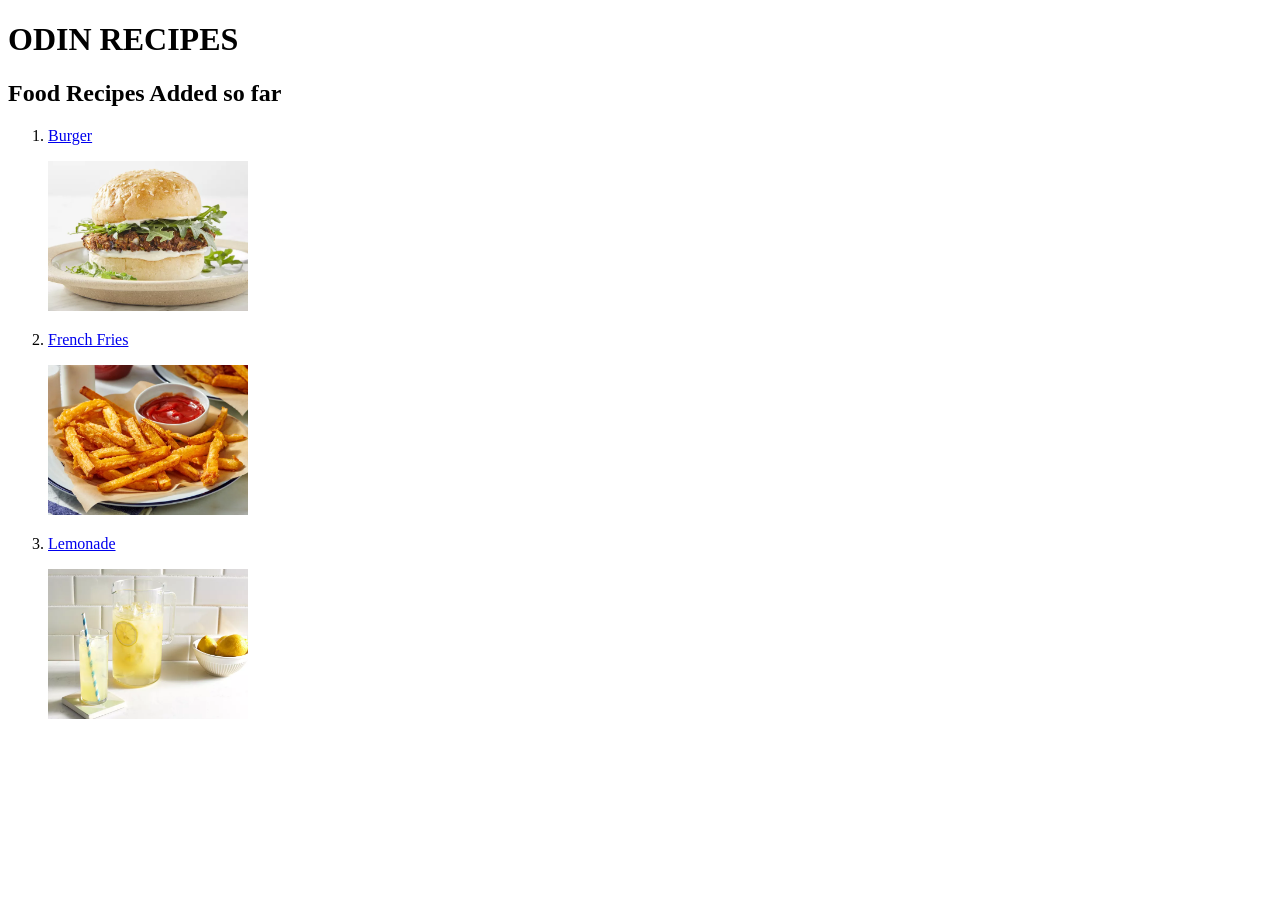
==== index.html @ ce3b3cd5 "WebPages setup, Lemonade Page" ====
<!DOCTYPE html>
<html lang="en">

<head>
    <meta charset="UTF-8">
    <meta name="viewport" content="width=device-width, initial-scale=1.0">
    <title>Food Recipes</title>
</head>

<body>
    <h1>ODIN RECIPES</h1>
    <h2>Food Recipes Added so far</h2>
    <ol>
        <li>
            <p><a href="./recipes/burger.html">Burger</a></p>
            <p><img src="./images/burger/burger.jpg" alt="Burger" width="200"></p>
        </li>
        <li>
            <p><a href="./recipes/french-fries.html">French Fries</a></p>
            <p><img src="./images/french-fries/french-fries.jpg" alt="French Fries" width="200"></p>
        </li>
        <li>
            <p><a href="./recipes/lemonade.html">Lemonade</a></p>
            <p><img src="./images/lemonade/lemonade.jpg" alt="Lemonade" width="200"></p>
        </li>
    </ol>
</body>

</html>
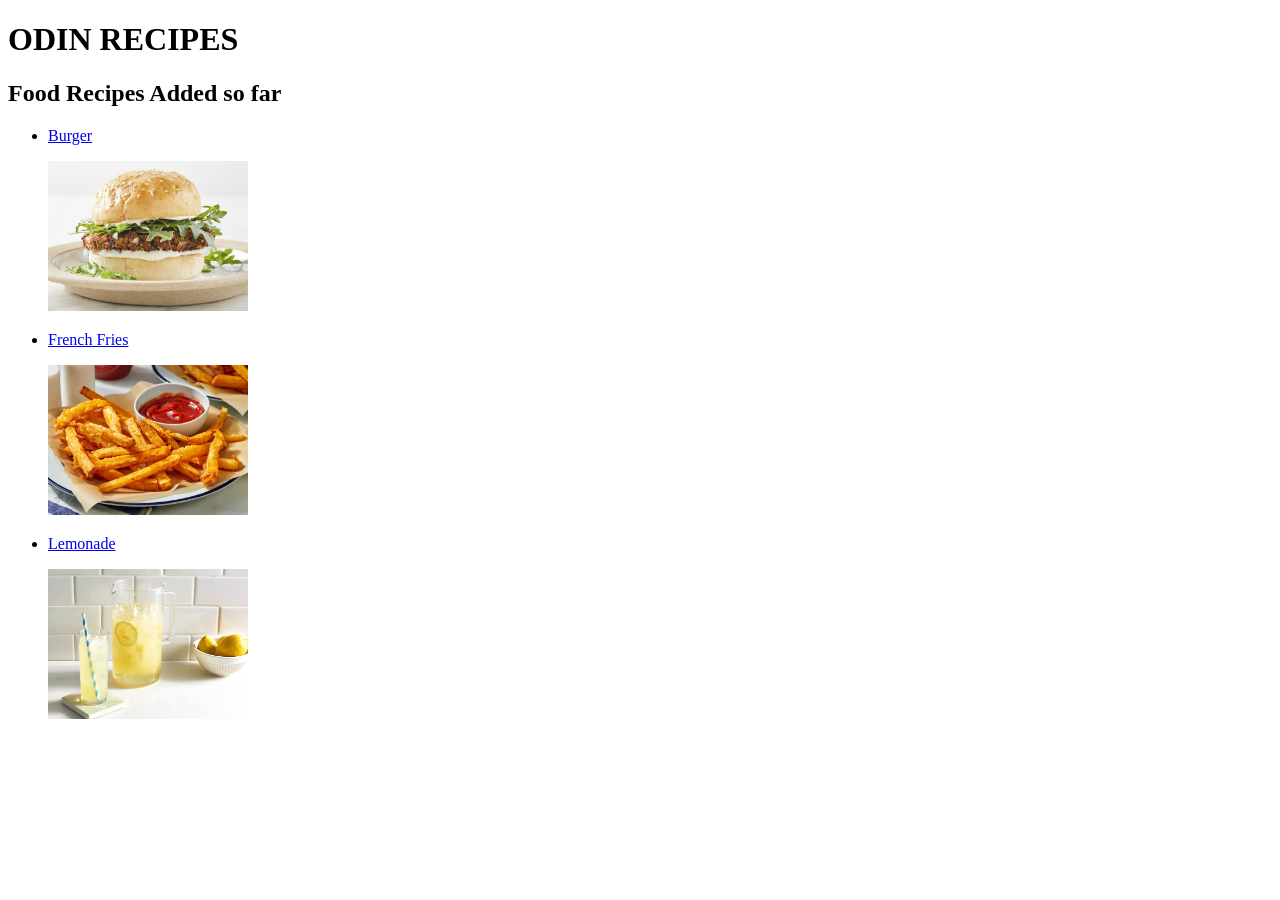
==== commit 015963ee: "French fries" ====
--- a/index.html
+++ b/index.html
@@ -10,7 +10,7 @@
 <body>
     <h1>ODIN RECIPES</h1>
     <h2>Food Recipes Added so far</h2>
-    <ol>
+    <ul>
         <li>
             <p><a href="./recipes/burger.html">Burger</a></p>
             <p><img src="./images/burger/burger.jpg" alt="Burger" width="200"></p>
@@ -23,7 +23,7 @@
             <p><a href="./recipes/lemonade.html">Lemonade</a></p>
             <p><img src="./images/lemonade/lemonade.jpg" alt="Lemonade" width="200"></p>
         </li>
-    </ol>
+    </ul>
 </body>
 
 </html>
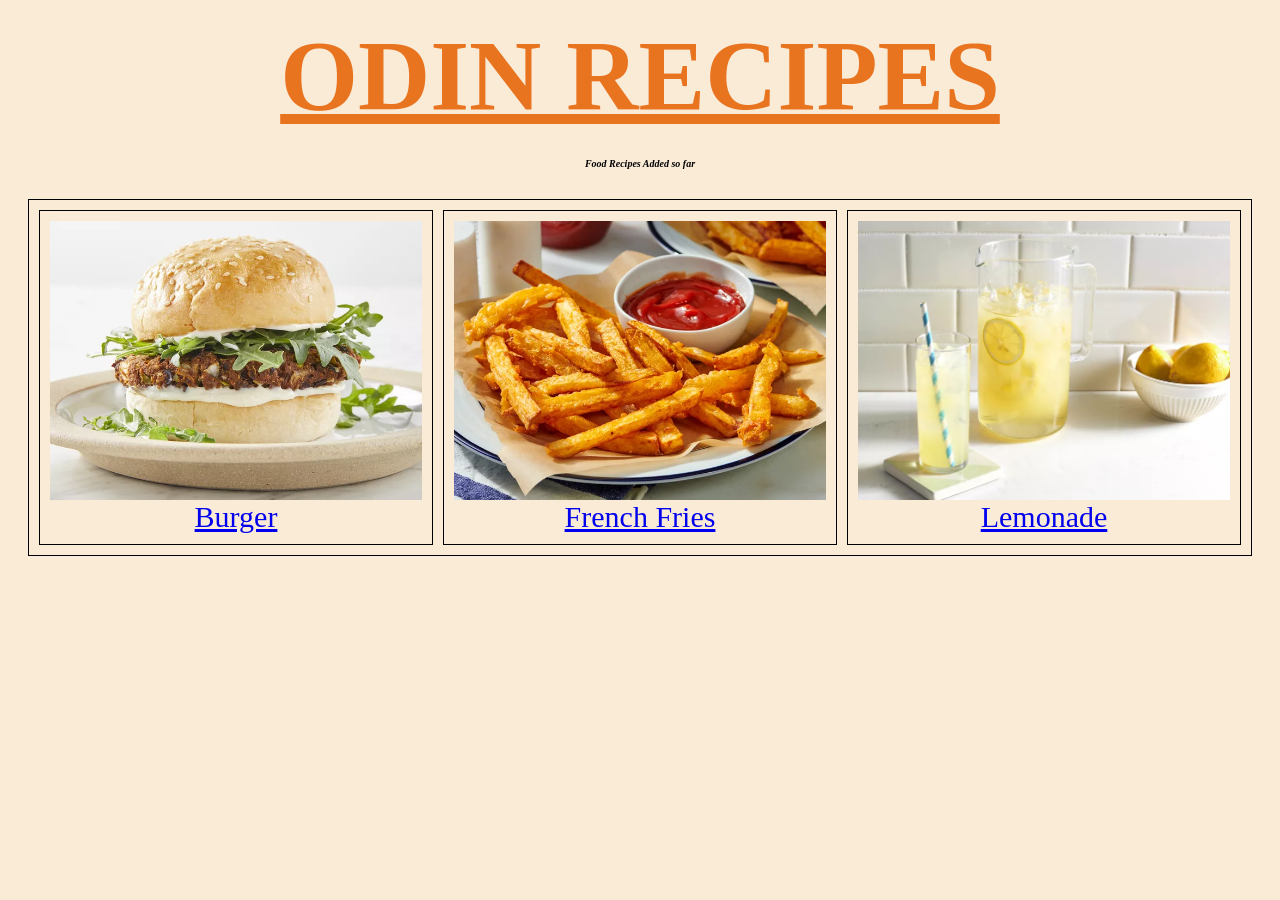
==== commit f7f5fb6c: "style.css for main page" ====
--- a/index.html
+++ b/index.html
@@ -5,25 +5,28 @@
     <meta charset="UTF-8">
     <meta name="viewport" content="width=device-width, initial-scale=1.0">
     <title>Food Recipes</title>
+    <link rel="stylesheet" href="./styles.css">
 </head>
 
 <body>
     <h1>ODIN RECIPES</h1>
     <h2>Food Recipes Added so far</h2>
-    <ul>
-        <li>
-            <p><a href="./recipes/burger.html">Burger</a></p>
-            <p><img src="./images/burger/burger.jpg" alt="Burger" width="200"></p>
-        </li>
-        <li>
-            <p><a href="./recipes/french-fries.html">French Fries</a></p>
-            <p><img src="./images/french-fries/french-fries.jpg" alt="French Fries" width="200"></p>
-        </li>
-        <li>
-            <p><a href="./recipes/lemonade.html">Lemonade</a></p>
-            <p><img src="./images/lemonade/lemonade.jpg" alt="Lemonade" width="200"></p>
-        </li>
-    </ul>
+    <div class="Recipe">
+        <div class="Panel">
+            <div class="Image"><img src="./images/burger/burger.jpg" alt="Burger"></div>
+            <div class="Link"><a href="./recipes/burger.html">Burger</a></div>
+        </div>
+
+        <div class="Panel">
+            <div class="Image"><img src="./images/french-fries/french-fries.jpg" alt="French Fries"></div>
+            <div class="Link"><a href="./recipes/french-fries.html">French Fries</a></div>
+        </div>
+
+        <div class="Panel">
+            <div class="Image"><img src="./images/lemonade/lemonade.jpg" alt="Lemonade"></div>
+            <div class="Link"><a href="./recipes/lemonade.html">Lemonade</a></div>
+        </div>
+    </div>
 </body>
 
 </html>
--- a/styles.css
+++ b/styles.css
@@ -0,0 +1,60 @@
+* {
+    background-color: antiquewhite;
+    font-family: 'Times New Roman', Times, serif;
+    /* padding: green;
+    margin: orange;
+    border: red; */
+    /* outline: 2px solid red; */
+}
+
+h1,
+h2 {
+    font-weight: 800;
+    text-align: center;
+}
+
+h1 {
+    font-size: 100px;
+    text-decoration: underline;
+    color: rgb(233, 116, 32);
+    padding: 10px;
+    margin: 5px;
+}
+
+h2 {
+    font-size: 10px;
+    padding: 10px;
+    margin: 0px;
+    font-style: italic;
+}
+
+.Recipe{
+    padding: 10px;
+    margin: 20px;
+    border: 1px solid black;
+
+    display: flex;
+    gap: 10px;
+    flex-wrap: wrap;
+    align-items: center;
+}
+
+.Panel{
+
+    padding: 10px;
+    border: 1px solid black;
+    box-sizing: border-box;
+    flex: 0 0 calc((100% - 20px) / 3);
+    
+}
+
+.Image img {
+    width: 100%;
+    height: auto;
+    display: block;
+}
+
+.Link {
+    text-align: center;
+    font-size: 30px;
+}
